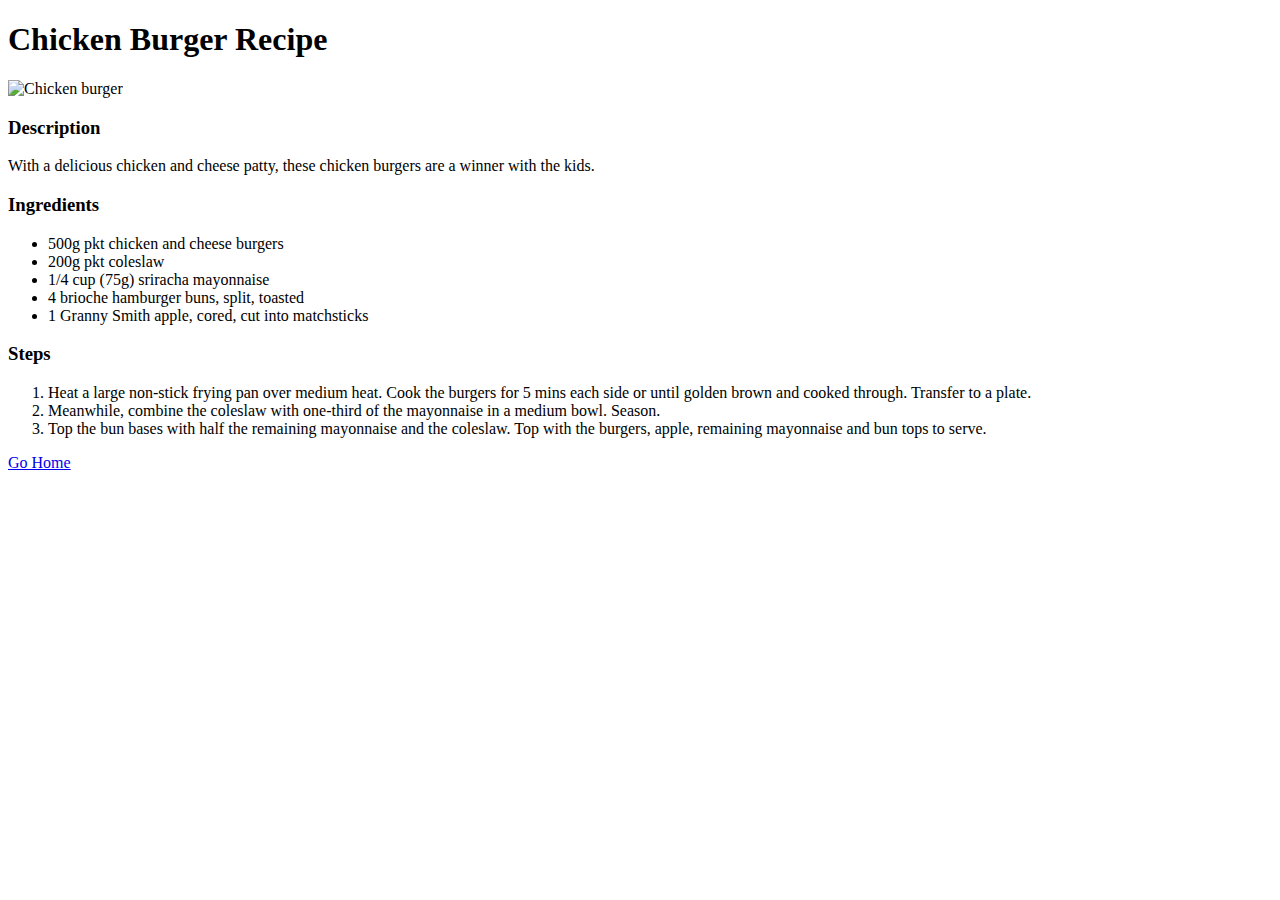
==== recipes/chickenburger.html @ fb17a2fb "Create and finish chickenburger.html and add link on index.html" ====
<!DOCTYPE html>
<html lang="en">

<head>
    <meta charset="utf-8">
</head>

<body>
    <h1>Chicken Burger Recipe</h1>
    <img src="https://img.taste.com.au/Op7ef2Su/w720-h480-cfill-q80/taste/2020/07/august20_easy-chicken-burgers-with-apple-and-slaw-taste-163605-1.jpg"
        alt="Chicken burger" width="500" height="300">
    <h3>Description</h3>
    <p>With a delicious chicken and cheese patty, these chicken burgers are a winner with the kids.</p>
    <h3>Ingredients</h3>
    <ul>
        <li>500g pkt chicken and cheese burgers</li>
        <li>200g pkt coleslaw</li>
        <li>1/4 cup (75g) sriracha mayonnaise</li>
        <li>4 brioche hamburger buns, split, toasted</li>
        <li>1 Granny Smith apple, cored, cut into matchsticks</li>
    </ul>
    <h3>Steps</h3>
    <ol>
        <li>Heat a large non-stick frying pan over medium heat. Cook the burgers for 5 mins each side or until golden brown and cooked through. Transfer to a plate.</li>
        <li>Meanwhile, combine the coleslaw with one-third of the mayonnaise in a medium bowl. Season.</li>
        <li>Top the bun bases with half the remaining mayonnaise and the coleslaw. Top with the burgers, apple, remaining mayonnaise and bun tops to serve.</li>
    </ol>
    <a href="../index.html">Go Home</a>
</body>

</html>
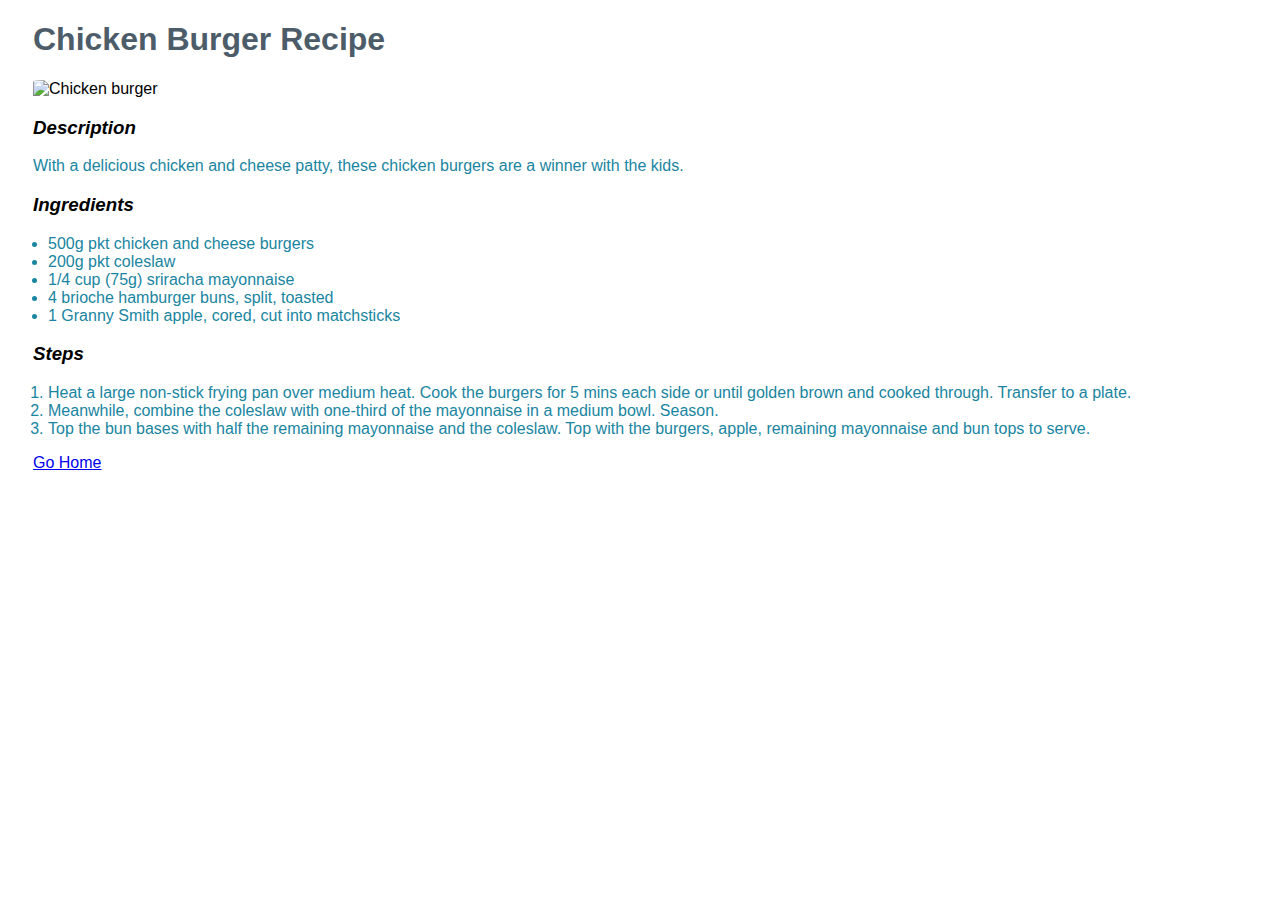
==== commit 92e5598b: "Add CSS to all pages" ====
--- a/recipes/chickenburger.html
+++ b/recipes/chickenburger.html
@@ -3,6 +3,7 @@
 
 <head>
     <meta charset="utf-8">
+    <link rel="stylesheet" href="../styles.css">
 </head>
 
 <body>
@@ -21,9 +22,11 @@
     </ul>
     <h3>Steps</h3>
     <ol>
-        <li>Heat a large non-stick frying pan over medium heat. Cook the burgers for 5 mins each side or until golden brown and cooked through. Transfer to a plate.</li>
+        <li>Heat a large non-stick frying pan over medium heat. Cook the burgers for 5 mins each side or until golden
+            brown and cooked through. Transfer to a plate.</li>
         <li>Meanwhile, combine the coleslaw with one-third of the mayonnaise in a medium bowl. Season.</li>
-        <li>Top the bun bases with half the remaining mayonnaise and the coleslaw. Top with the burgers, apple, remaining mayonnaise and bun tops to serve.</li>
+        <li>Top the bun bases with half the remaining mayonnaise and the coleslaw. Top with the burgers, apple,
+            remaining mayonnaise and bun tops to serve.</li>
     </ol>
     <a href="../index.html">Go Home</a>
 </body>
--- a/styles.css
+++ b/styles.css
@@ -0,0 +1,31 @@
+* {
+    font-family: Verdana, Arial, sans-serif;
+    background-color: 220, 220, 221;
+}
+
+h1,
+h3,
+p,
+a,
+img {
+    margin-left: 25px;
+}
+
+h3 {
+    font-style: italic;
+}
+
+li,
+p {
+    color: #1985A1;
+}
+
+h1 {
+    color: #4C5C68;
+}
+
+img {
+    width: 500px;
+    height: auto;
+    border-radius: 10%;
+}